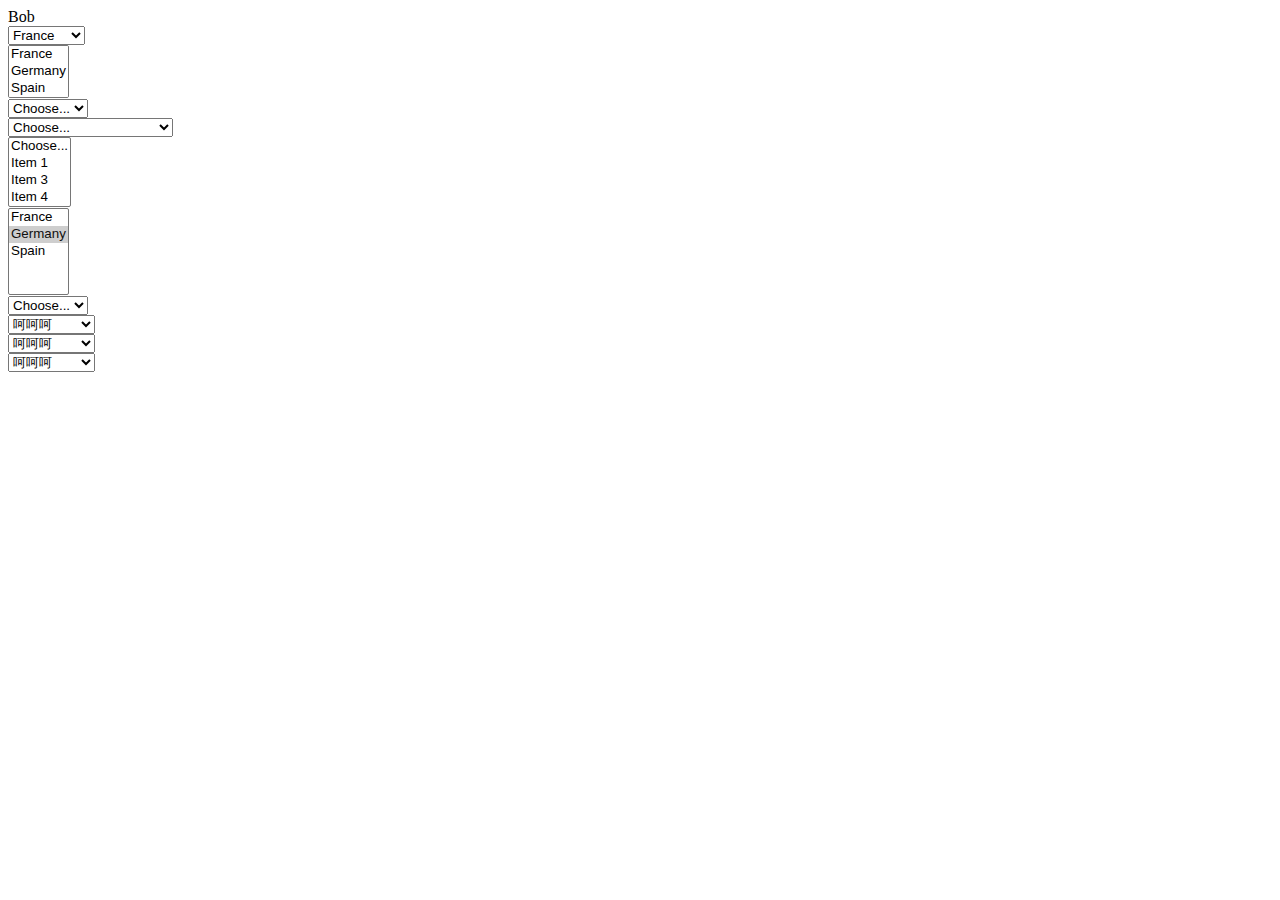
==== select.html @ fb960cb9 "添加文件" ====
<!DOCTYPE html>
<html lang="en">
<head>
    <meta charset="UTF-8">
    <meta name="viewport" content="width=device-width, initial-scale=1.0">
    <meta http-equiv="X-UA-Compatible" content="ie=edge">
    <title>Document</title>

    <script src="js/jquery-1.10.2.min.js"></script>
    <script src="js/knockout-3.4.2.js"></script>

</head>
<body>
    <div class="container">
        <div data-bind="text:personName"></div>
        <div>
            <select data-bind="options:selectLists"></select>
        </div>
        <div>
            <select data-bind="options:selectLists" multiple="true" size="3"></select>
        </div>
        <div>
            <select data-bind="options:Countries,
                                optionsText:'countryName',
                                value:selectedCountry,
                                optionsCaption:'Choose...'"></select>
        </div>
        <div data-bind="visible:selectedCountry">
            <span data-bind="text:selectedCountry()?selectedCountry().countryPopulation:'unknown'"></span>
        </div>
        <div>
                <select data-bind="options:Countries,
                                    optionsText:function(item) {
                                        return item.countryName + ' (pop: ' + item.countryPopulation + ')'
                                    },
                                    value:selectedCountry,
                                    optionsCaption:'Choose...'"></select>
        </div>
        <div>
            <select multiple data-bind="options:myItems,
                                optionsText:'name',
                                value:selectItem,
                                optionsValue:'id',
                                optionsCaption:'Choose...'"></select>
        </div>
        <div>
            <select size="5" multiple="true" data-bind="options:multipleList,
                    selectedOptions:chosenCountries"></select>
        </div>
        <div>
                <select data-bind="options:myItems,
                                optionsText:'name',
                                value:selectItem,
                                optionsValue:'id',
                                optionsCaption:'Choose...'"></select>
        </div>
        <div>
            <div data-bind="foreach:myList">
                <div>
                        <select data-bind="optionsCaption:'呵呵呵',
                                            options: option,
                                            value:checkoption,
                                            optionsText: 'optionname', 
                                            optionsValue: 'id'"></select>
                </div>
            </div>
        </div>
    </div>
    <script>
        // $(function(){
            var Country=function(id,name,population){
                this.id=id;
                this.countryName=name;
                this.countryPopulation=population;
            }
            var vm={
                personName:'Bob',
                selectLists:ko.observableArray(['France','Germany','Spain']),
                Countries:ko.observableArray([
                    new Country(1,'UK',65000000),
                    new Country(2,'USA',320000000),
                    new Country(3,'Sweden',2900000)
                ]),
                selectedCountry:ko.observable(),
                myItems:[
                    {name:'Item 1',id:1,disable:ko.observable(false)},
                    {name:'Item 3',id:3,disable:ko.observable(true)},
                    {name:'Item 4',id:4,disable:ko.observable(false)}
                ],
                setOptionDisable:function(option,item){
                    ko.applyBindingsToNode(option,{disable:item.disable},item);
                },
                selectItem:ko.observableArray(),
                multipleList:ko.observableArray(['France', 'Germany', 'Spain']),
                chosenCountries:ko.observableArray(['Germany']),
                myList:ko.observableArray([
                    {
                        checkoption:ko.observableArray([]),
                        name:'Item 1',
                        id:1,
                        option:[
                            {id:11,optionname:'强烈不同意'},
                            {id:12,optionname:'不同意'},
                            {id:13,optionname:'基本不同意'},
                            {id:14,optionname:'基本同意'},
                            {id:15,optionname:'强烈同意'},
                        ]
                    },
                    {
                        checkoption:ko.observableArray([]),
                        name:'Item 2',
                        id:2,
                        option:[
                            {id:21,optionname:'强烈不同意'},
                            {id:22,optionname:'不同意'},
                            {id:23,optionname:'基本不同意'},
                            {id:24,optionname:'基本同意'},
                            {id:25,optionname:'强烈同意'},
                        ]
                    },
                    {
                        checkoption:ko.observableArray([]),
                        name:'Item 3',
                        id:3,
                        option:[
                            {id:31,optionname:'强烈不同意'},
                            {id:32,optionname:'不同意'},
                            {id:33,optionname:'基本不同意'},
                            {id:34,optionname:'基本同意'},
                            {id:35,optionname:'强烈同意'},
                        ]
                    },
                ]),
            };

            ko.applyBindings(vm);
            vm.selectLists.push('China');


        // })
    </script>
</body>
</html>
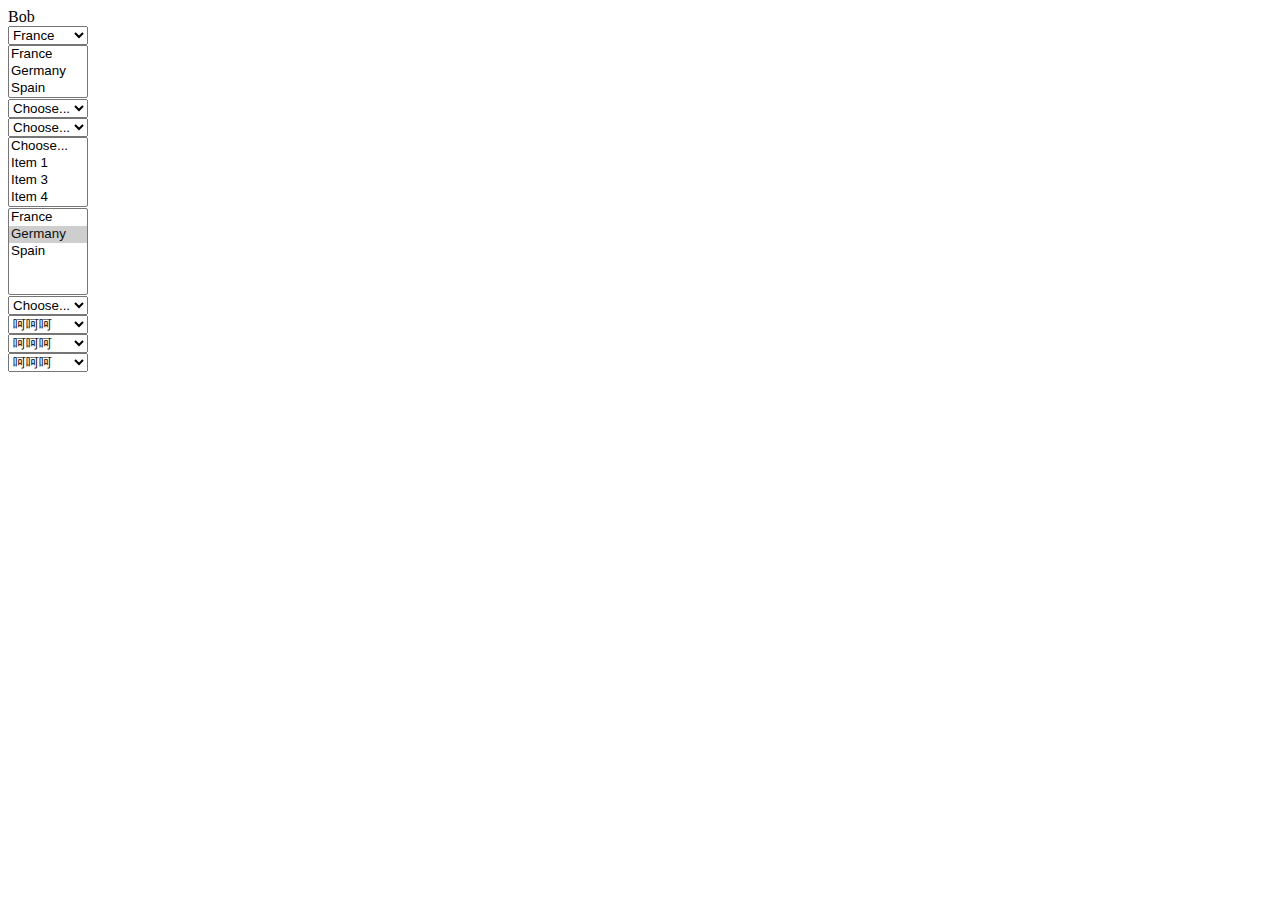
==== commit f7a57297: "添加文件" ====
--- a/select.html
+++ b/select.html
@@ -8,7 +8,14 @@
 
     <script src="js/jquery-1.10.2.min.js"></script>
     <script src="js/knockout-3.4.2.js"></script>
-
+    <style>
+        select{
+            width:80px;
+            overflow:hidden;
+            text-overflow:ellipsis;
+            white-space:nowrap
+        }
+    </style>
 </head>
 <body>
     <div class="container">
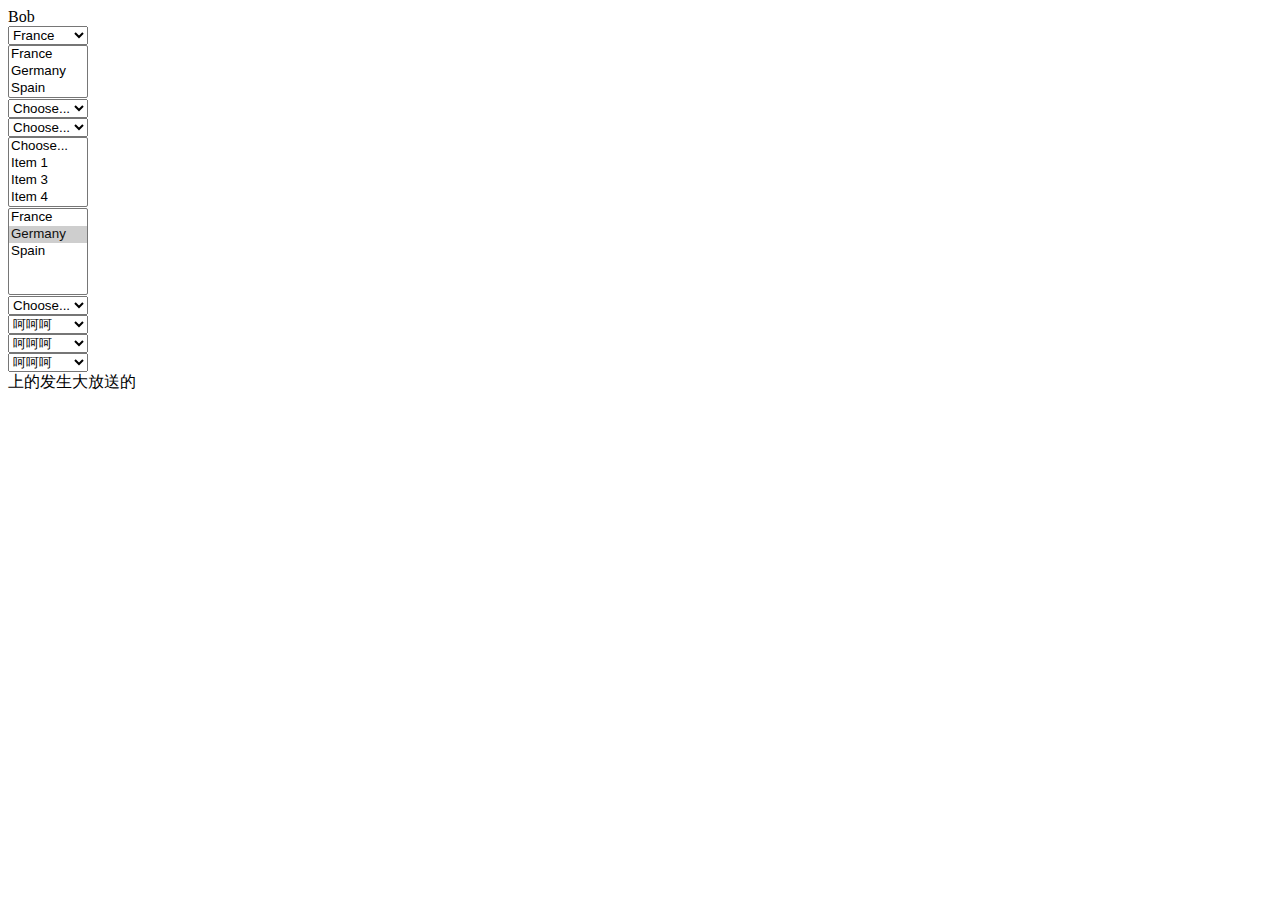
==== commit 406cced1: "添加矩阵变化题" ====
--- a/select.html
+++ b/select.html
@@ -66,11 +66,14 @@
                 <div>
                         <select data-bind="optionsCaption:'呵呵呵',
                                             options: option,
-                                            value:checkoption,
+                                            value:check,
                                             optionsText: 'optionname', 
                                             optionsValue: 'id'"></select>
                 </div>
             </div>
+        </div>
+        <div>
+            <div>上的发生大放送的</div>
         </div>
     </div>
     <script>
@@ -102,7 +105,7 @@
                 chosenCountries:ko.observableArray(['Germany']),
                 myList:ko.observableArray([
                     {
-                        checkoption:ko.observableArray([]),
+                        check:ko.observableArray([]),
                         name:'Item 1',
                         id:1,
                         option:[
@@ -114,7 +117,7 @@
                         ]
                     },
                     {
-                        checkoption:ko.observableArray([]),
+                        check:ko.observableArray([]),
                         name:'Item 2',
                         id:2,
                         option:[
@@ -126,7 +129,7 @@
                         ]
                     },
                     {
-                        checkoption:ko.observableArray([]),
+                        check:ko.observableArray([]),
                         name:'Item 3',
                         id:3,
                         option:[
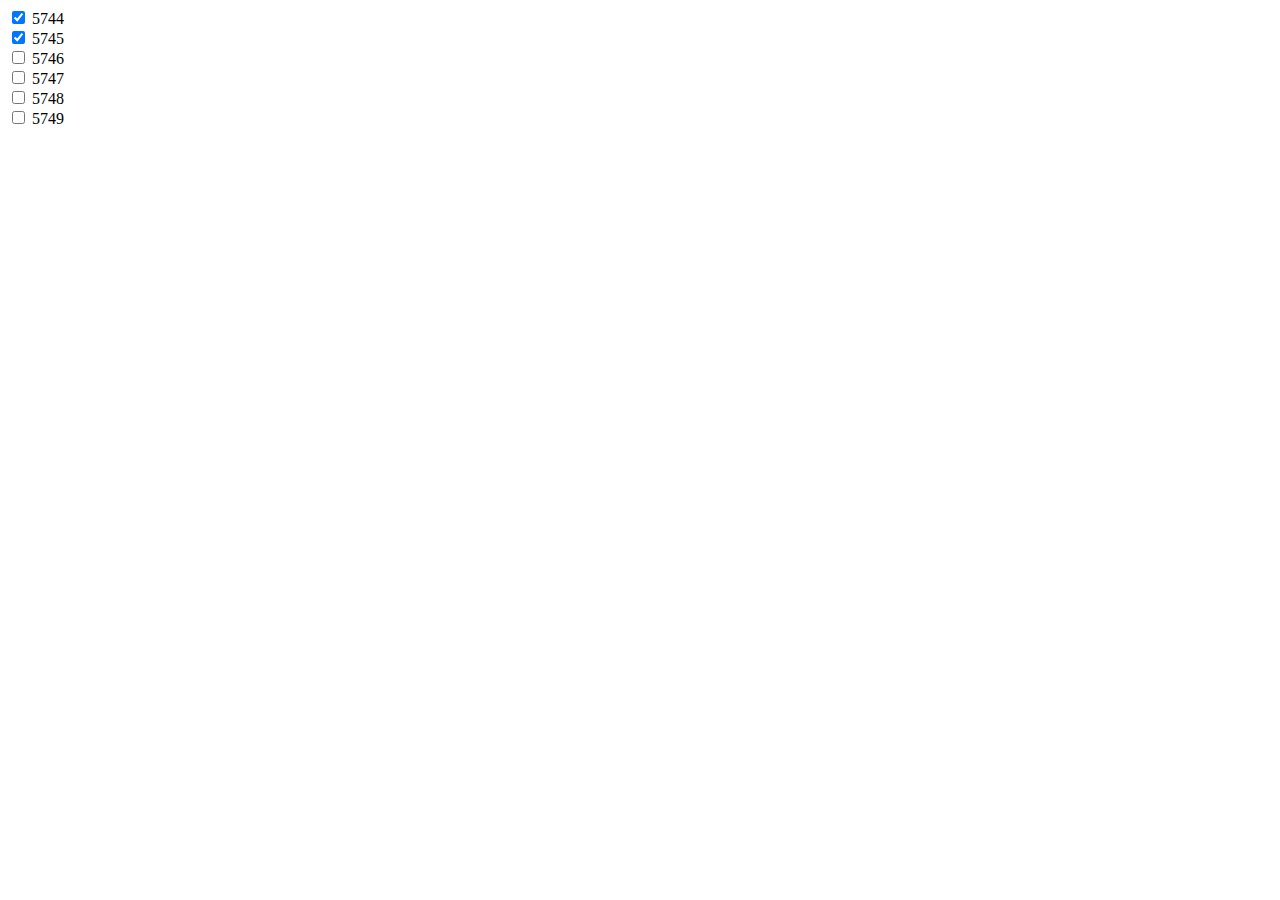
==== commit 2b96f01e: "调整矩阵题" ====
--- a/select.html
+++ b/select.html
@@ -1,5 +1,6 @@
 <!DOCTYPE html>
 <html lang="en">
+
 <head>
     <meta charset="UTF-8">
     <meta name="viewport" content="width=device-width, initial-scale=1.0">
@@ -17,137 +18,153 @@
         }
     </style>
 </head>
+
 <body>
     <div class="container">
-        <div data-bind="text:personName"></div>
-        <div>
-            <select data-bind="options:selectLists"></select>
-        </div>
-        <div>
-            <select data-bind="options:selectLists" multiple="true" size="3"></select>
-        </div>
-        <div>
-            <select data-bind="options:Countries,
-                                optionsText:'countryName',
-                                value:selectedCountry,
-                                optionsCaption:'Choose...'"></select>
-        </div>
-        <div data-bind="visible:selectedCountry">
-            <span data-bind="text:selectedCountry()?selectedCountry().countryPopulation:'unknown'"></span>
-        </div>
-        <div>
-                <select data-bind="options:Countries,
-                                    optionsText:function(item) {
-                                        return item.countryName + ' (pop: ' + item.countryPopulation + ')'
-                                    },
-                                    value:selectedCountry,
-                                    optionsCaption:'Choose...'"></select>
-        </div>
-        <div>
-            <select multiple data-bind="options:myItems,
-                                optionsText:'name',
-                                value:selectItem,
-                                optionsValue:'id',
-                                optionsCaption:'Choose...'"></select>
-        </div>
-        <div>
-            <select size="5" multiple="true" data-bind="options:multipleList,
-                    selectedOptions:chosenCountries"></select>
-        </div>
-        <div>
-                <select data-bind="options:myItems,
-                                optionsText:'name',
-                                value:selectItem,
-                                optionsValue:'id',
-                                optionsCaption:'Choose...'"></select>
-        </div>
-        <div>
-            <div data-bind="foreach:myList">
+        
+            <div data-bind="foreach:left">
                 <div>
-                        <select data-bind="optionsCaption:'呵呵呵',
-                                            options: option,
-                                            value:check,
-                                            optionsText: 'optionname', 
-                                            optionsValue: 'id'"></select>
+                    <label data-bind="attr:{'for':questionid}">
+                        <input type="checkbox" data-bind="
+                        value:questionid,
+                        checked:$parent.checkList,
+                        attr:{'id':questionid},
+                        event:{change:$root.ChangeOption.bind({id:questionid,data:$data,index:$parentContext.$index})}                      
+                        " />
+                        <span data-bind="text:questionname"></span>
+                       
+                    </label>
                 </div>
             </div>
         </div>
-        <div>
-            <div>上的发生大放送的</div>
-        </div>
     </div>
     <script>
-        // $(function(){
-            var Country=function(id,name,population){
-                this.id=id;
-                this.countryName=name;
-                this.countryPopulation=population;
+        // $(function(){ event:{click:$root.ChangeOption.bind({id:questionid,data:$data,qindex:$index()})}
+        var Country = function (id, name, population) {
+            this.id = id;
+            this.countryName = name;
+            this.countryPopulation = population;
+        }
+        var vm = {
+        
+            myList: ko.observableArray([{
+                    check: ko.observableArray([]),
+                    name: 'Item 1',
+                    id: 1,
+                    option: [{
+                            id: 11,
+                            optionname: '强烈不同意'
+                        },
+                        {
+                            id: 12,
+                            optionname: '不同意'
+                        },
+                        {
+                            id: 13,
+                            optionname: '基本不同意'
+                        },
+                        {
+                            id: 14,
+                            optionname: '基本同意'
+                        },
+                        {
+                            id: 15,
+                            optionname: '强烈同意'
+                        },
+                    ]
+                },
+                {
+                    check: ko.observableArray([]),
+                    name: 'Item 2',
+                    id: 2,
+                    option: [{
+                            id: 21,
+                            optionname: '强烈不同意'
+                        },
+                        {
+                            id: 22,
+                            optionname: '不同意'
+                        },
+                        {
+                            id: 23,
+                            optionname: '基本不同意'
+                        },
+                        {
+                            id: 24,
+                            optionname: '基本同意'
+                        },
+                        {
+                            id: 25,
+                            optionname: '强烈同意'
+                        },
+                    ]
+                },
+                {
+                    check: ko.observableArray([]),
+                    name: 'Item 3',
+                    id: 3,
+                    option: [{
+                            id: 31,
+                            optionname: '强烈不同意'
+                        },
+                        {
+                            id: 32,
+                            optionname: '不同意'
+                        },
+                        {
+                            id: 33,
+                            optionname: '基本不同意'
+                        },
+                        {
+                            id: 34,
+                            optionname: '基本同意'
+                        },
+                        {
+                            id: 35,
+                            optionname: '强烈同意'
+                        },
+                    ]
+                },
+            ]),
+            wantsSpam: ko.observable(true),
+            spamFlavors: ko.observableArray(["cherry", "almond"]),
+            checkList:ko.observableArray([5744,5745]),
+            left:ko.observableArray([
+                {
+                    questionid: 5744,
+                    questionname: "5744"
+                },
+                {
+                    questionid: 5745,
+                    questionname: "5745"
+                },
+                {
+                    questionid: 5746,
+                    questionname: "5746"
+                },
+                {
+                    questionid: 5747,
+                    questionname: "5747"
+                },
+                {
+                    questionid: 5748,
+                    questionname: "5748"
+                },
+                {
+                    questionid: 5749,
+                    questionname: "5749"
+                }               
+            ]),
+            ChangeOption: function (data,event) {
+
+                return true;
+
             }
-            var vm={
-                personName:'Bob',
-                selectLists:ko.observableArray(['France','Germany','Spain']),
-                Countries:ko.observableArray([
-                    new Country(1,'UK',65000000),
-                    new Country(2,'USA',320000000),
-                    new Country(3,'Sweden',2900000)
-                ]),
-                selectedCountry:ko.observable(),
-                myItems:[
-                    {name:'Item 1',id:1,disable:ko.observable(false)},
-                    {name:'Item 3',id:3,disable:ko.observable(true)},
-                    {name:'Item 4',id:4,disable:ko.observable(false)}
-                ],
-                setOptionDisable:function(option,item){
-                    ko.applyBindingsToNode(option,{disable:item.disable},item);
-                },
-                selectItem:ko.observableArray(),
-                multipleList:ko.observableArray(['France', 'Germany', 'Spain']),
-                chosenCountries:ko.observableArray(['Germany']),
-                myList:ko.observableArray([
-                    {
-                        check:ko.observableArray([]),
-                        name:'Item 1',
-                        id:1,
-                        option:[
-                            {id:11,optionname:'强烈不同意'},
-                            {id:12,optionname:'不同意'},
-                            {id:13,optionname:'基本不同意'},
-                            {id:14,optionname:'基本同意'},
-                            {id:15,optionname:'强烈同意'},
-                        ]
-                    },
-                    {
-                        check:ko.observableArray([]),
-                        name:'Item 2',
-                        id:2,
-                        option:[
-                            {id:21,optionname:'强烈不同意'},
-                            {id:22,optionname:'不同意'},
-                            {id:23,optionname:'基本不同意'},
-                            {id:24,optionname:'基本同意'},
-                            {id:25,optionname:'强烈同意'},
-                        ]
-                    },
-                    {
-                        check:ko.observableArray([]),
-                        name:'Item 3',
-                        id:3,
-                        option:[
-                            {id:31,optionname:'强烈不同意'},
-                            {id:32,optionname:'不同意'},
-                            {id:33,optionname:'基本不同意'},
-                            {id:34,optionname:'基本同意'},
-                            {id:35,optionname:'强烈同意'},
-                        ]
-                    },
-                ]),
-            };
 
-            ko.applyBindings(vm);
-            vm.selectLists.push('China');
+        };
 
-
-        // })
+        ko.applyBindings(vm);
     </script>
 </body>
+
 </html>